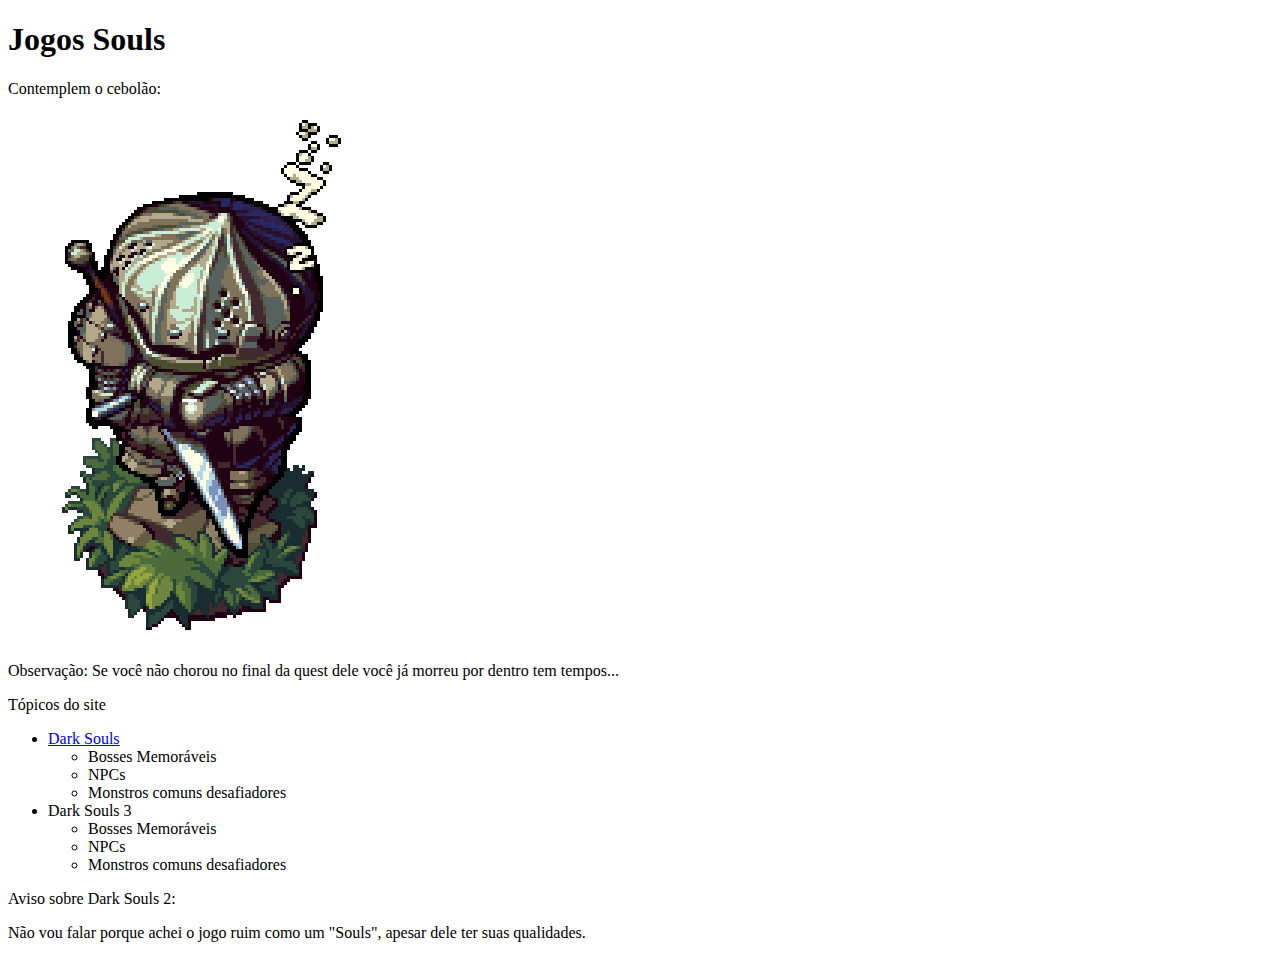
==== main/index.html @ 4d4befde "Criação da pagina inicial, e da pagina de Dark Souls 1" ====
<!DOCTYPE html>
<html lang="pt-br">
<head>
    <meta charset="UTF-8">
    <meta http-equiv="X-UA-Compatible" content="IE=edge">
    <meta name="viewport" content="width=device-width, initial-scale=1.0">
    <link rel="shortcut icon" href="../imagens/favicon/marca_da_maldicao.png" type="image/x-icon">
    <title>Franquia Souls</title>
</head>
<body>
    <h1>Jogos Souls</h1>
    <p>Contemplem o cebolão:</p>
    <img src="../imagens/55c2bfb17c996cf7c36e41ed74f8a29bf5d9955er1-384-528_hq.gif" alt="cebolao_cavaleiro">
    <p>Observação: Se você não chorou no final da quest dele você já morreu por dentro tem tempos...</p>
    <p>Tópicos do site</p>
    <ul>
        <li> <a href="../pages/pagedarksouls.html" rel="next" target="_self"> Dark Souls </a></li>        
        <ul>
            <li>Bosses Memoráveis</li>
            <li>NPCs</li>
            <li>Monstros comuns desafiadores</li>
        </ul>
        <li>Dark Souls 3</li>
        <ul>
            <li>Bosses Memoráveis</li>
            <li>NPCs</li>
            <li>Monstros comuns desafiadores</li>
        </ul>
    </ul>
    <p>Aviso sobre Dark Souls 2: <br></p>
    <p>Não vou falar porque achei o jogo ruim como um "Souls", apesar dele ter suas qualidades.</p>
</body>
</html>
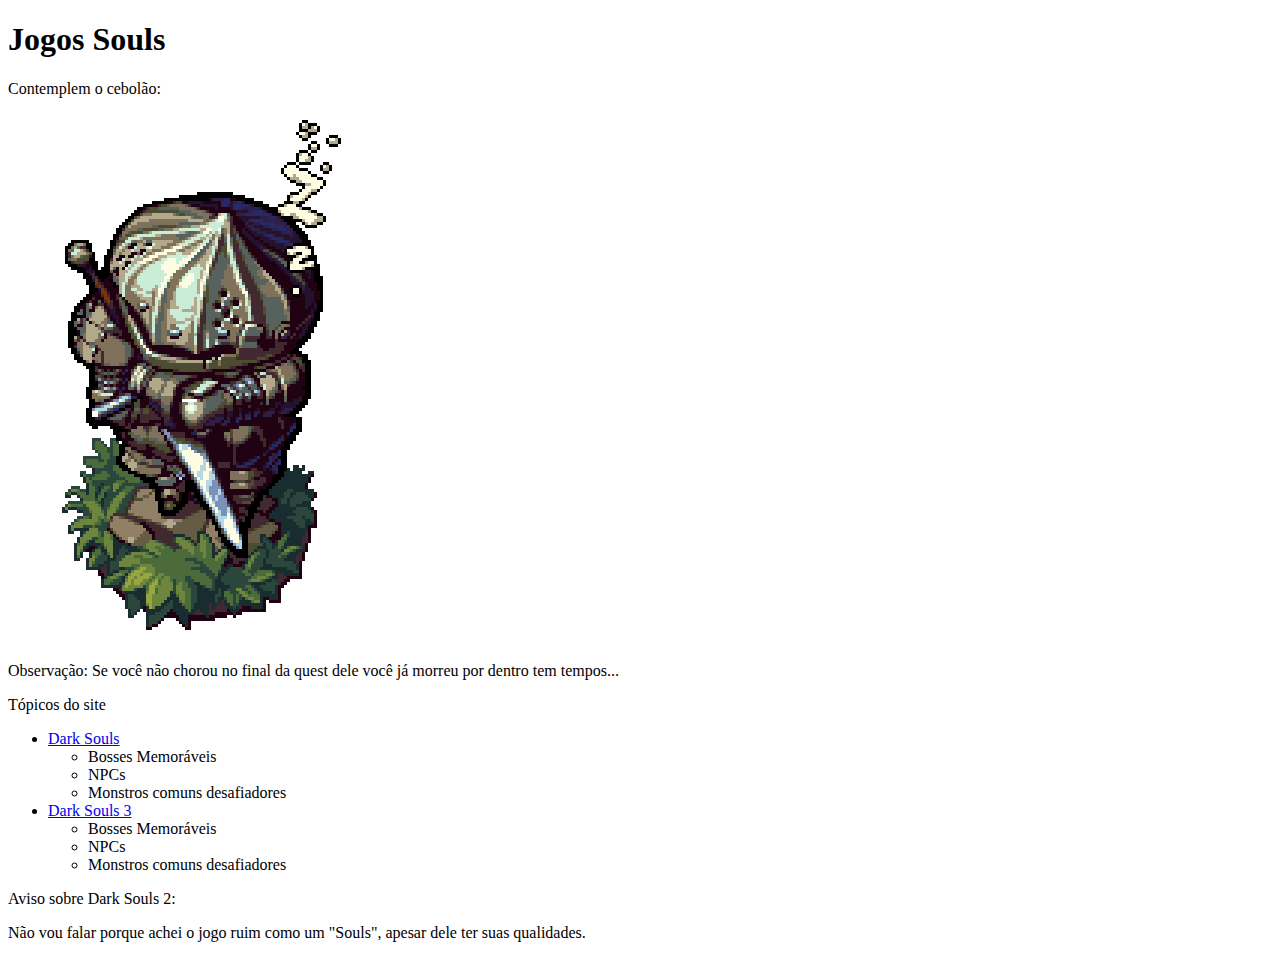
==== commit b2e5ba8d: "alguns chefes" ====
--- a/main/index.html
+++ b/main/index.html
@@ -20,7 +20,7 @@
             <li>NPCs</li>
             <li>Monstros comuns desafiadores</li>
         </ul>
-        <li>Dark Souls 3</li>
+        <li><a href="../pages/pagedarksouls3.html">Dark Souls 3</a> </li>
         <ul>
             <li>Bosses Memoráveis</li>
             <li>NPCs</li>
